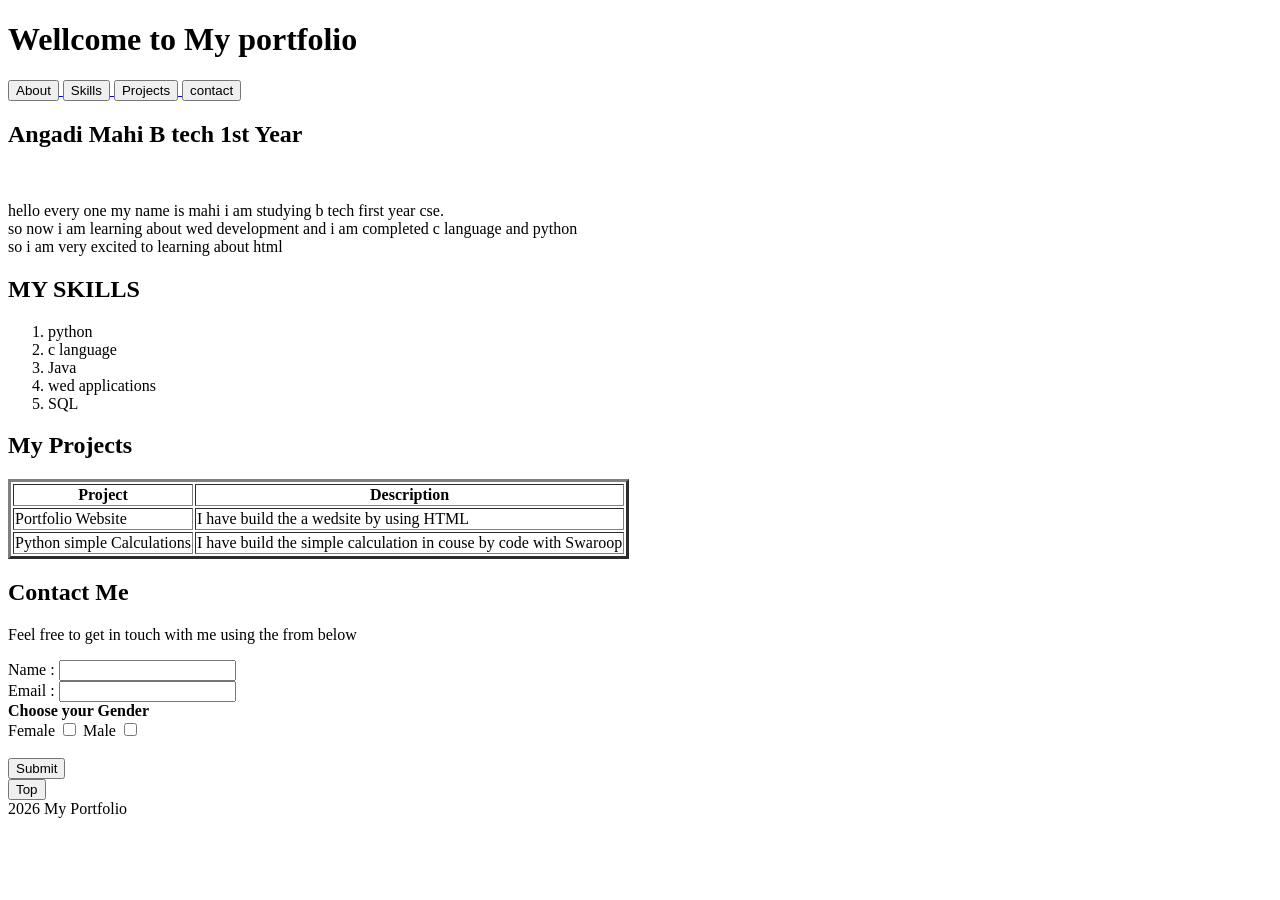
==== index.html @ 6db7ba84 "Rename aboutme.html to index.html" ====
<!DOCTYPE html>
<html lang="en">

<head>

    <title>Document</title>
    <link rel="stylesheet" href="css/styleaboutme.css">
</head>



<body>
    <header>
        <h1>Wellcome to My portfolio</h1>
        <div>




            <a href="#about">
                <button class="but">About</button>

            </a>
            <a href="#skills">
                <button class="but">Skills</button>

            </a>
            <a href="#projects">
                <button class="but">Projects</button>

            </a>
            <a href="#contact">
                <button class="but">contact</button>

            </a>
        </div>
    </header>
    <main>
        <section id="about">
            <h1>
                Angadi Mahi B tech 1st Year
            </h1>

            <img src="https://thumbs.dreamstime.com/b/smiling-professional-woman-avatar-illustration-business-suit-smiling-professional-woman-avatar-illustration-business-suit-400021610.jpg"
                alt="">

            <p>hello every one my name is mahi i am studying b tech first year cse.<br>
                so now i am learning about wed development and i am completed c language and python<br>
                so i am very excited to learning about html <br></p>
        </section>


        <section id="skills">
            <h1>MY SKILLS</h1>

            <ol>
                <li>python</li>
                <li>c language</li>
                <li>Java</li>
                <li>wed applications</li>
                <li>SQL</li>

            </ol>

        </section>
        <section id="projects">
            <h1>My Projects</h1>
            <table border="3">
                <tr>
                    <th>Project</th>
                    <th>Description</th>
                </tr>
                <tr>
                    <td>Portfolio Website</td>
                    <td>I have build the a wedsite by using HTML</td>

                </tr>
                <tr>
                    <td>Python simple Calculations</td>
                    <td>I have build the simple calculation in couse by code with Swaroop </td>
                </tr>

            </table>
        </section>

        <section id="contact">
            <h1>Contact Me</h1>
            <p>Feel free to get in touch with me using the from below</p>
            <form action="">
                <div>
                    <label for="Name">Name :</label>
                    <input type="text">
                </div>

                <div><label for="Email">Email :</label>
                    <input type="email">
                </div>
                <div>



                    <b>Choose your Gender</b><br>
                    <label for="Female">Female</label>
                    <input type="checkbox" name="Gender" id="Female">
                    <label for="Male">Male</label>
                    <input type="checkbox">
                    <br><br>
                    <button class="sub">Submit</button>
                </div>
            </form>
        </section>
    </main>
    <a href="">
        <button class="top">Top</button>
    </a>
    <footer>2026 My Portfolio</footer>

















</body>

</html>
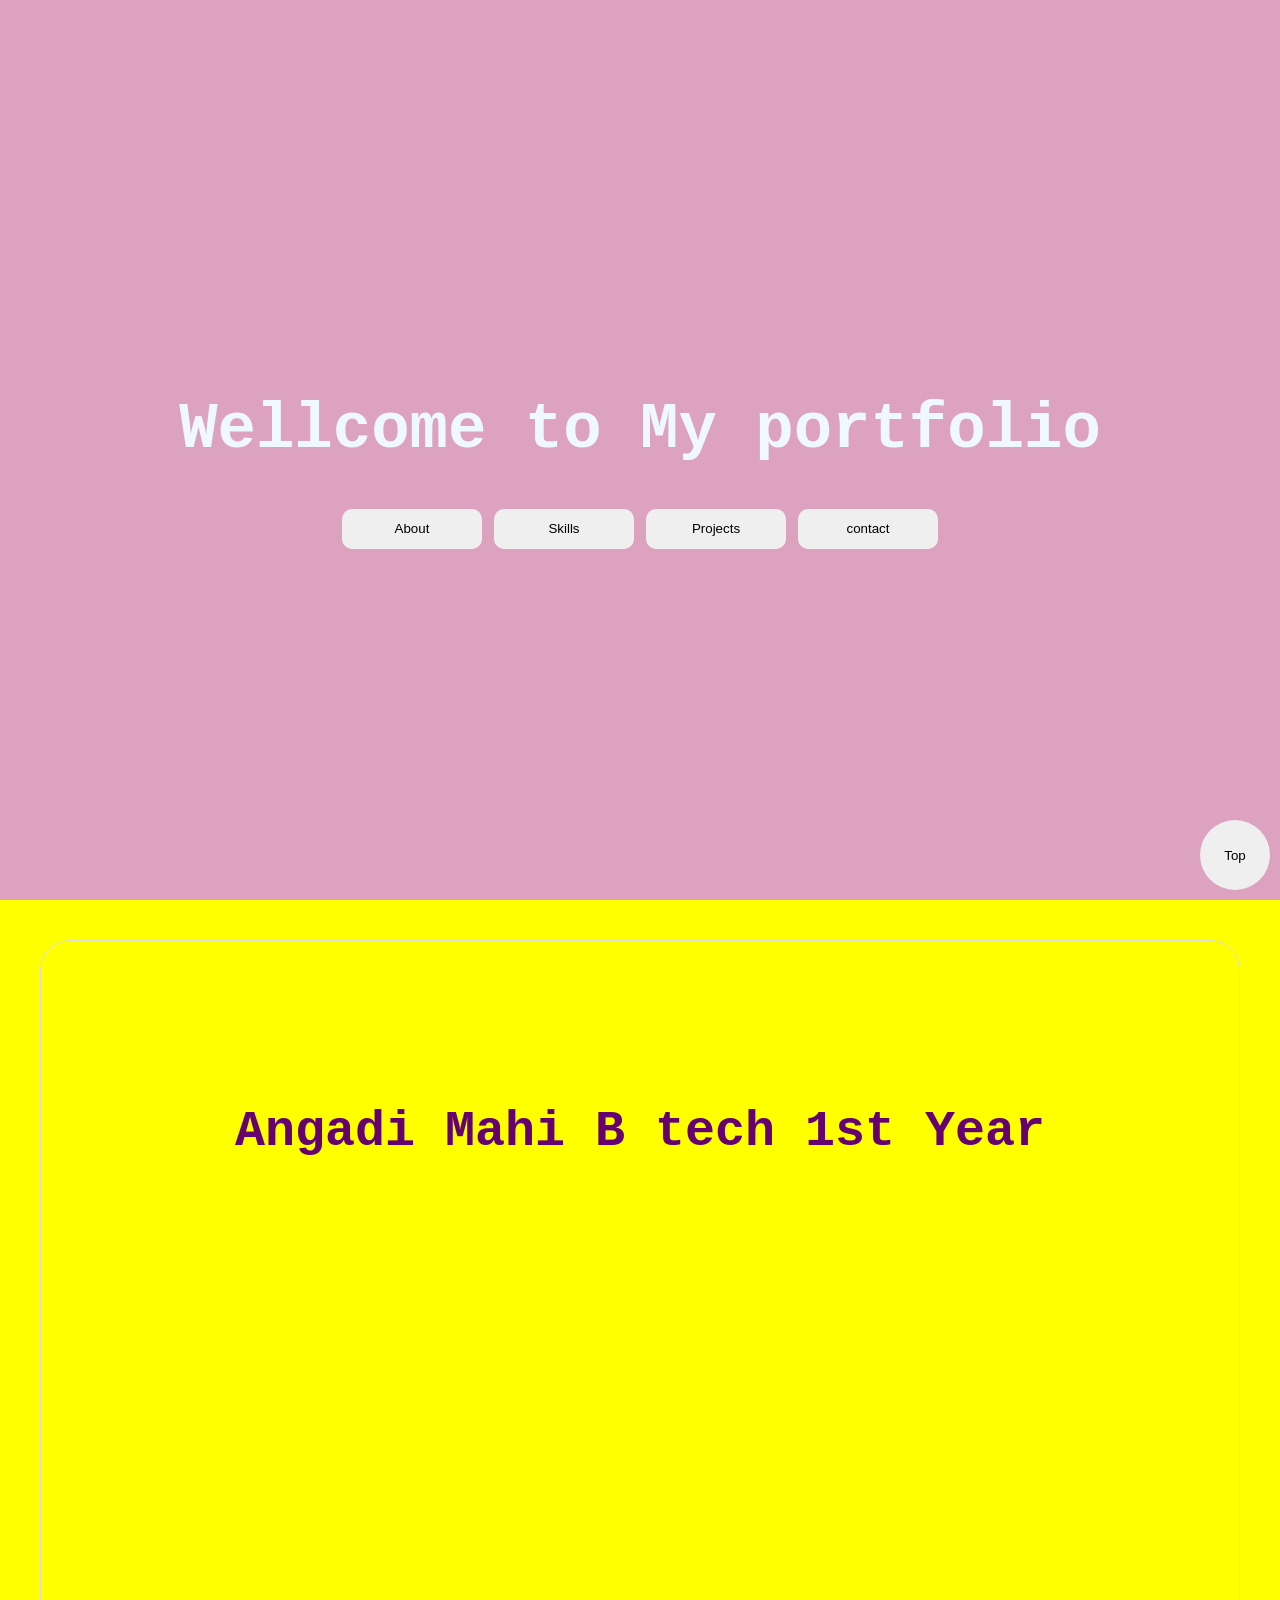
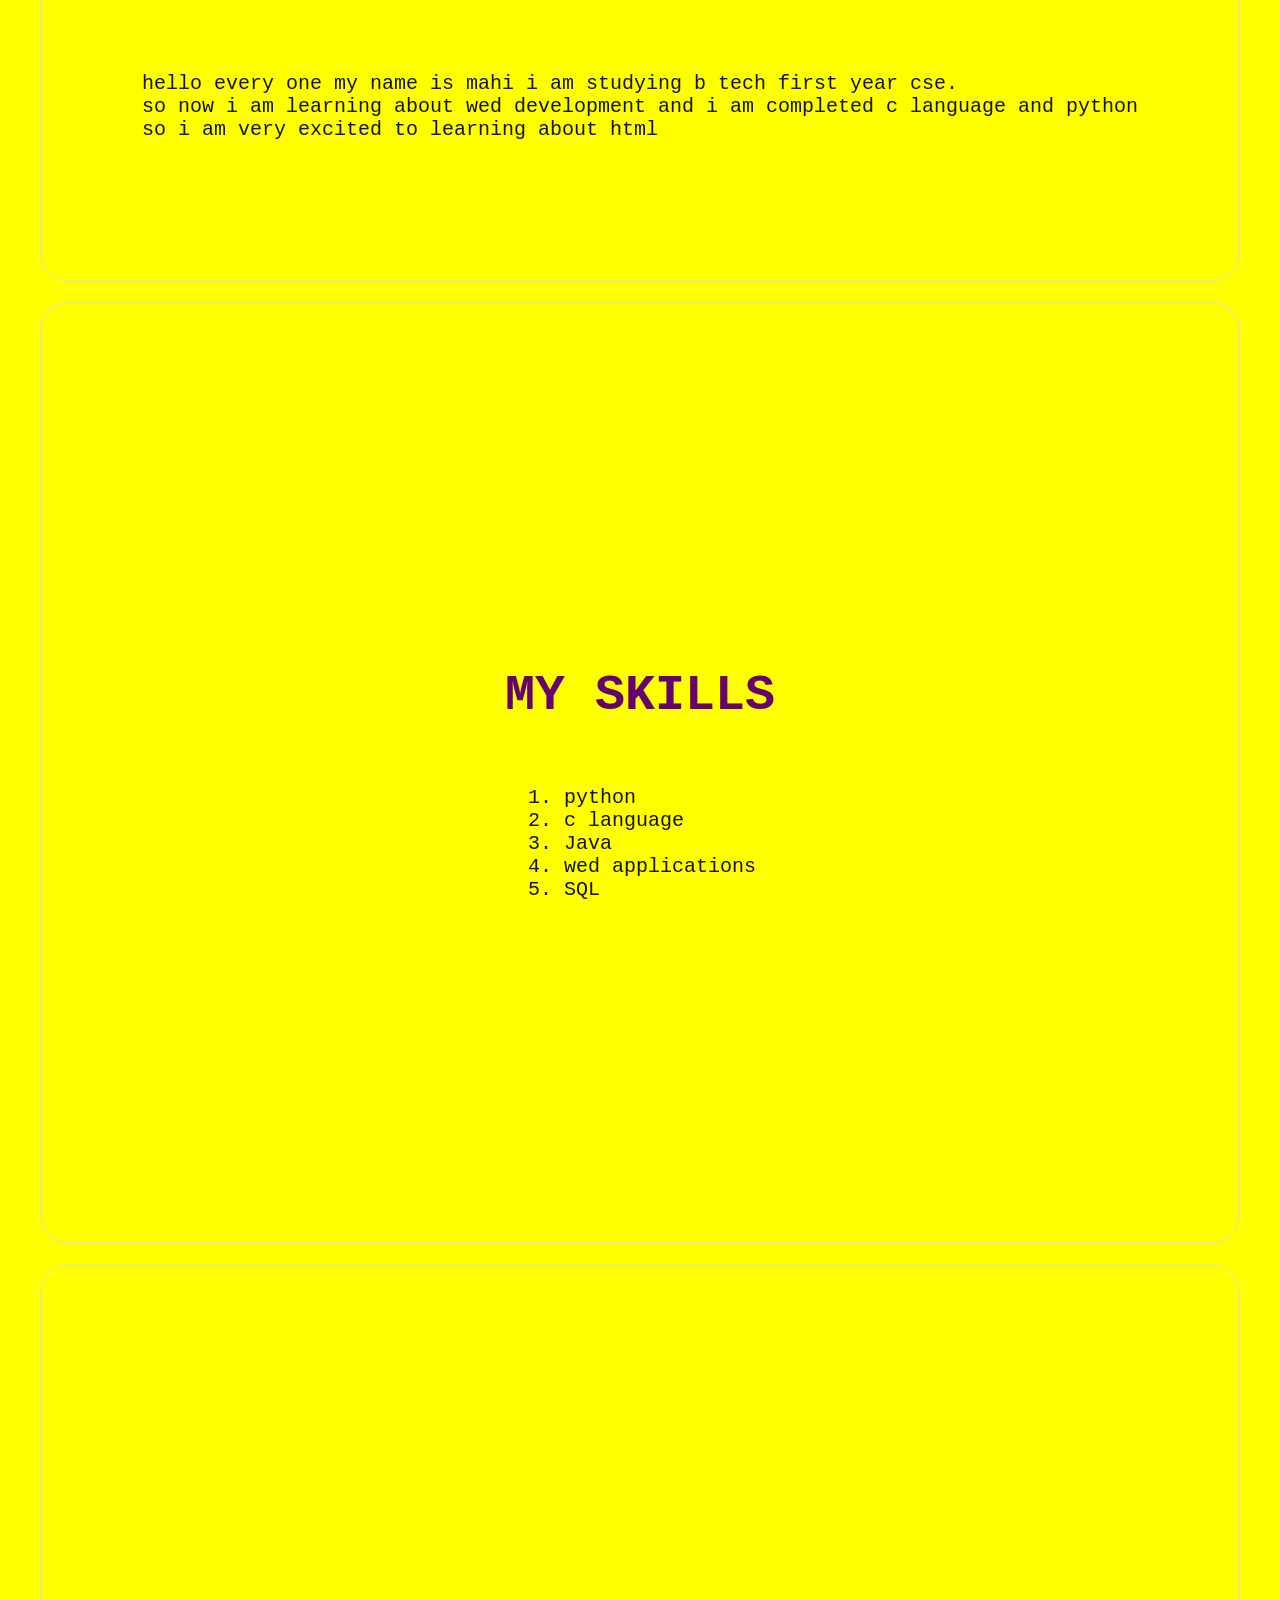
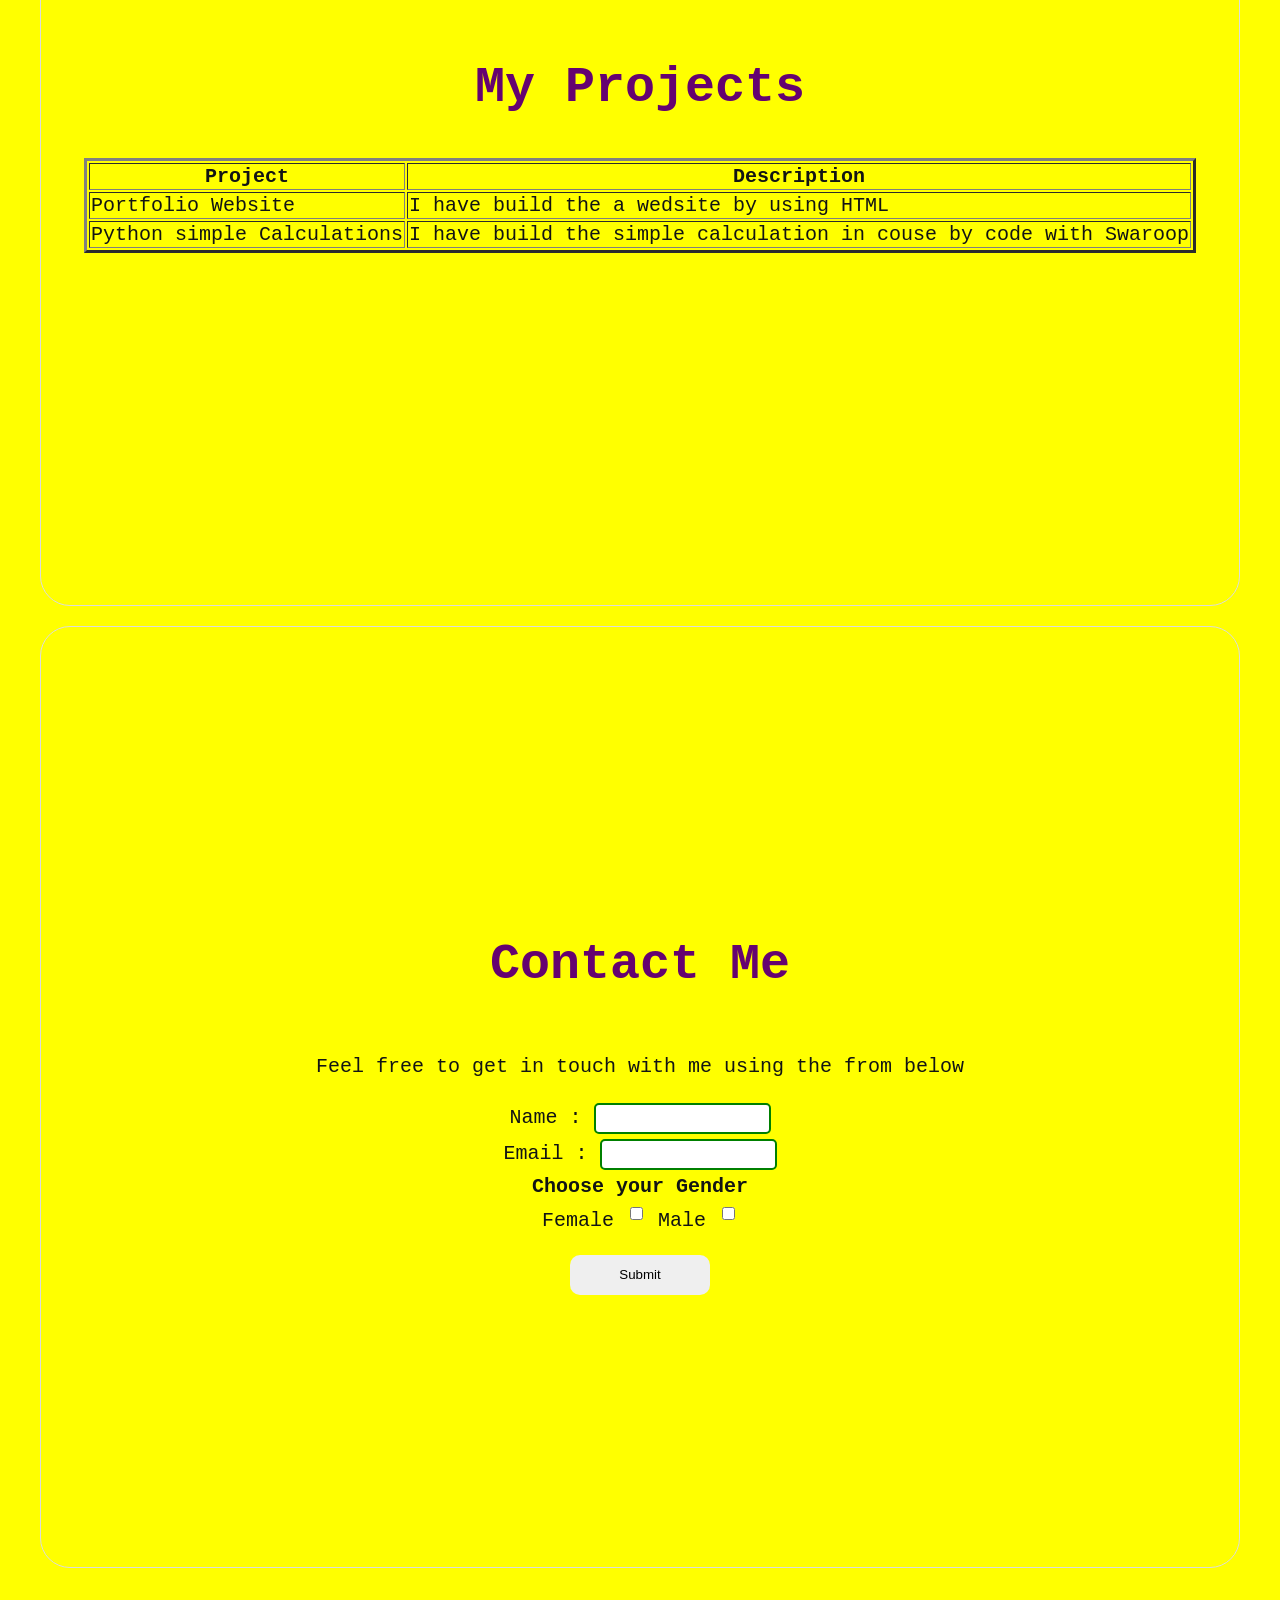
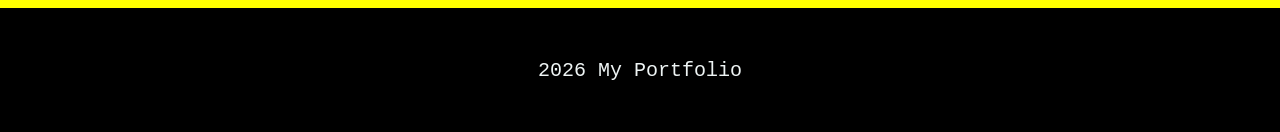
==== commit c0075b4e: "Update index.html" ====
--- a/index.html
+++ b/index.html
@@ -4,7 +4,7 @@
 <head>
 
     <title>Document</title>
-    <link rel="stylesheet" href="css/styleaboutme.css">
+    <link rel="stylesheet" href="./styleabout.css">
 </head>
 
 
--- a/styleabout.css
+++ b/styleabout.css
@@ -0,0 +1,136 @@
+header {
+    background-color: rgba(214, 143, 232, 0.829);
+    height: 100vh;
+    color: aliceblue;
+    text-align: center;
+    margin: 0%;
+    display: flex;
+    flex-direction: column;
+    justify-content: center;
+    align-items: center;
+    flex-wrap: wrap;
+
+
+}
+
+header h1 {
+
+    color: aliceblue;
+    font-size: 4rem;
+
+
+}
+
+.but {
+    height: 40px;
+    width: 140px;
+    padding: 10px;
+    border-radius: 10px;
+    border: none;
+
+}
+
+.but:hover {
+    background-color: rgb(30, 27, 33);
+    color: aliceblue;
+}
+
+body {
+    margin: 0%;
+    font-family: monospace;
+    font-size: 20px;
+    background-color: rgb(217, 195, 222);
+    color: rgb(18, 20, 20);
+}
+
+
+img {
+    height: 50vh;
+}
+
+main {
+    padding: 20px;
+}
+
+h1 {
+    color: rgb(101, 2, 112);
+    font-size: 50px;
+}
+
+section {
+    height: 100vh;
+    border: 1px solid gainsboro;
+    padding: 20px;
+    border-radius: 30px;
+    margin: 20px;
+    display: flex;
+    flex-direction: column;
+    justify-content: center;
+    align-items: center;
+
+
+}
+
+.sub {
+    height: 40px;
+    width: 140px;
+    padding: 10;
+    border: none;
+    border-radius: 10px;
+
+}
+
+.sub:hover {
+    background-color: black;
+    color: aliceblue;
+}
+
+input {
+    border-radius: 5px;
+    border: 2px solid green;
+    height: 25px;
+
+}
+
+footer {
+    height: 124px;
+    background-color: black;
+    color: rgb(238, 244, 244);
+    display: flex;
+    flex-direction: column;
+    justify-content: center;
+    align-items: center;
+}
+
+.top {
+    position: fixed;
+    bottom: 10px;
+    right: 10px;
+    border: none;
+    border-radius: 50px;
+    height: 70px;
+    width: 70px;
+
+
+}
+
+a {
+    text-decoration: none;
+}
+
+    
+
+form div {
+    margin: 5px;
+    text-align: center;
+}
+
+body{
+    background-color: yellow ! important;
+}
+
+
+
+
+
+
